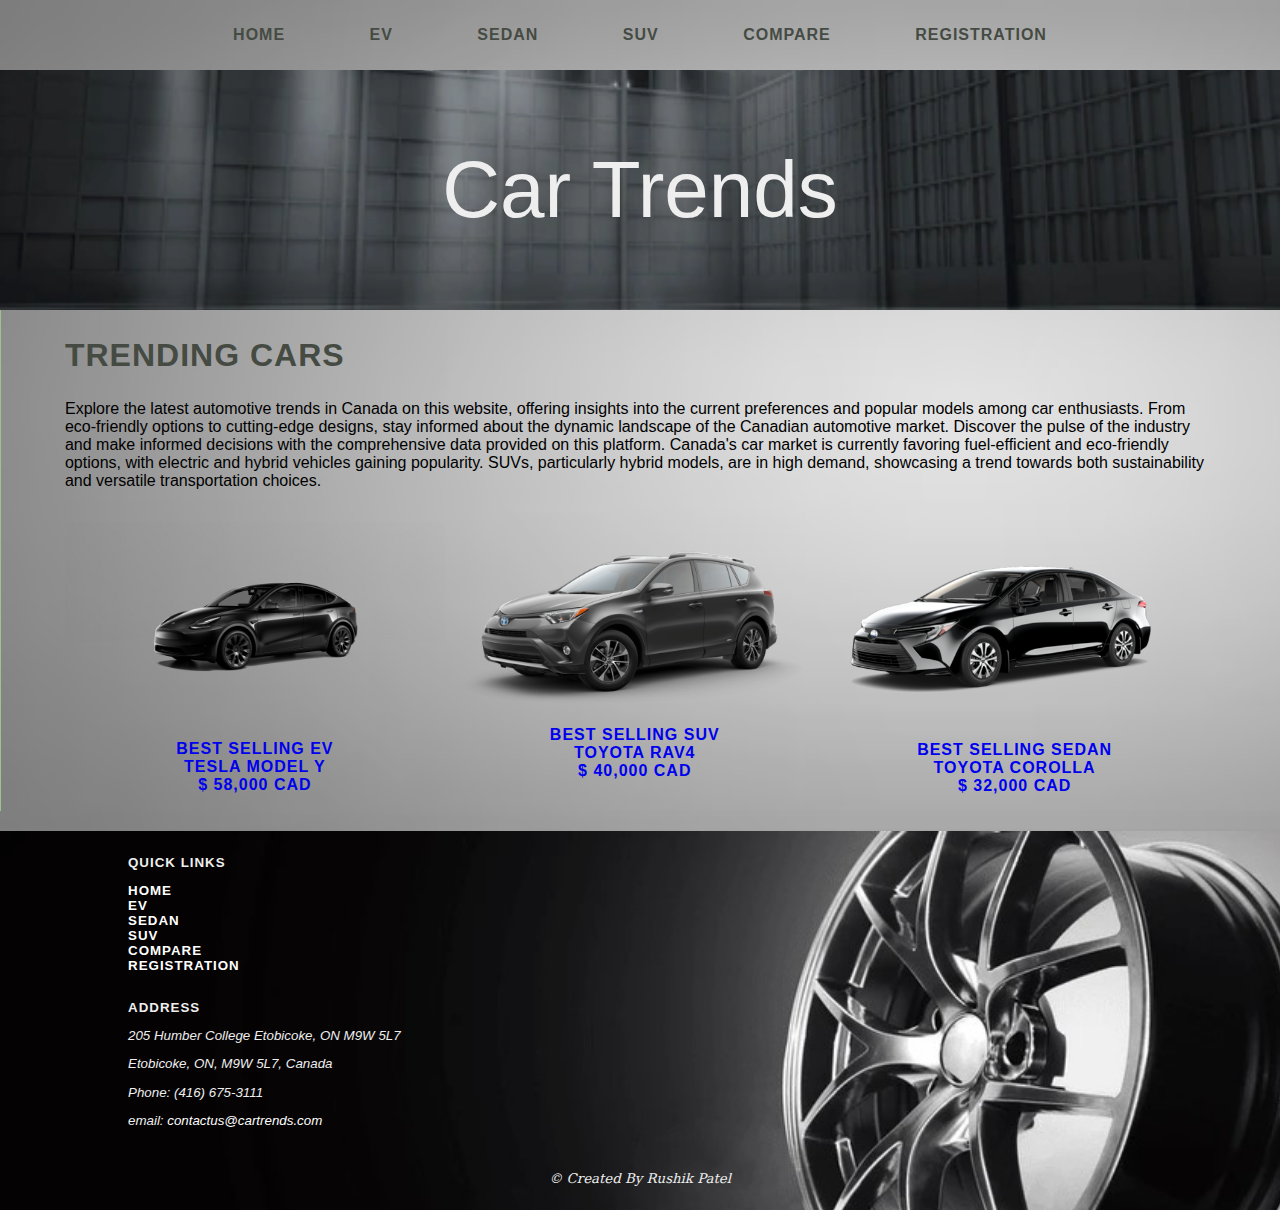
==== index.html @ b38faa55 "Final Commit" ====
<!DOCTYPE html>
<html lang="en">

<head>
    <meta charset="UTF-8">
    <meta name="viewport" content="width=device-width, initial-scale=1.0">
    <title>Car Trends</title>
    <link rel="stylesheet" type="text/css" href="./css/site.css">
    <link rel="stylesheet" type="text/css" href="css/mobile.css" media="screen and (max-width:768px)">
    
</head>

<body>
    <nav>
        <ul>
            <li><a href="index.html">Home</a></li>
            <li><a href="./webpages/EV.html">EV</a></li>
            <li><a href="./webpages/sedan.html">SEDAN</a></li>
            <li><a href="./webpages/SUV.html">SUV</a></li>
            <li><a href="./webpages/Compare.html">Compare</a></li>
            <li><a href="./webpages/form.html">Registration</a></li>
        </ul>  
    </nav>

    <header>
        <h1><a href="index.html">Car Trends</a></h1>
    </header>

   
    <main>
       
        <div id="wrapper">
            <h2>Trending Cars</h2>
            <p>
                
Explore the latest automotive trends in Canada on this website, offering insights into the current preferences and popular models among car enthusiasts. From eco-friendly options to cutting-edge designs, stay informed about the dynamic landscape of the Canadian automotive market. Discover the pulse of the industry and make informed decisions with the comprehensive data provided on this platform.
                Canada's car market is currently favoring fuel-efficient and eco-friendly options, with electric and hybrid vehicles gaining popularity. SUVs, particularly hybrid models, are in high demand, showcasing a trend towards both sustainability and versatile transportation choices.</p>

            <div id="cars">
                <a href="./webpages/EV.html"><div class="item25"><h3><img src="images/tesla.png" >Best selling EV <br>Tesla Model Y<br>$ 58,000 CAD</h3></div></a>
                <a href="./webpages/SUV.html"><div class="item25"><h3><img src="images/Toyota RAV4.png" >Best selling SUV <br>Toyota RAV4<br>$ 40,000 CAD</h3></div></a>
                <a href="./webpages/sedan.html"><div class="item25"><h3><img src="images/Toyota Corolla.png">Best Selling Sedan<br>Toyota Corolla<br>$ 32,000 CAD</h3></div></a>
            </div>


        </div>
    </main>

    <footer>
        <div class="item33">
            <div class="item50">
            <h3>Quick Links</h3>
            <nav>
                <ul>
                    <li><a href="index.html">Home</a></li>
            <li><a href="./webpages/EV.html">EV</a></li>
            <li><a href="./webpages/sedan.html">SEDAN</a></li>
            <li><a href="./webpages/SUV.html">SUV</a></li>
            <li><a href="./webpages/Compare.html">Compare</a></li>
            <li><a href="./webpages/form.html">Registration</a></li>
                </ul>  
            </nav>
        </div>
        <div class="item50">
            <h3>Address</h3>
            <address>
                <p> 205 Humber College Etobicoke, ON M9W 5L7 </p>
                <p> Etobicoke, ON, M9W 5L7, Canada</p>
                <p class="desktop">Phone: (416) 675-3111</p>
                <p class="mobile">Phone: <a href="tel:4166753111">(416) 675-3111</a></p>
                <p>email: <a href="mailto:contactus@cartrends.com">contactus@cartrends.com</a></p>
            </address>
            <br>
            <br>
        </div>
        </div>
        <p id="copyright">&copy; Created By Rushik Patel</p>
    </footer>
</body>
</html>
---- css/site.css ----
body{
    background-image: url("../images/main.avif");
    background-repeat: no-repeat;
    background-size: cover;
    margin:0;
}

h1,nav,footer{
    font-family:'Open Sans', sans-serif;
}


h2,h3{
    font-family:'Open Sans', sans-serif;
    text-transform: uppercase;
    letter-spacing: 1px;
    text-shadow: 4px,4px,black;
}
h3{
    font-size: 1em;
}

#evnav{
    float: left;
    overflow:auto;
}

h1{
    font-size: 5em;
    font-weight: 500;
    line-height: 300%;
    margin:0;
}

.item50 a{
    text-decoration-line: none;
    color: white;
}


footer{
    background-image: url("../images/alloy.jpg");
    background-repeat: no-repeat;
    background-size: cover;
    font-size: smaller;
}

#copyright{
    font-family: 'serif';
    font-style: italic ;
}

header,footer{
    color:#eee;
}

h2,nav a{
    color:rgb(69, 75, 67);
    text-transform: uppercase;
    letter-spacing: 1px;
}

h2{
    font-weight:bold;
    font-size: 2em;
    text-shadow: 3px, 3px, black;
}


footer nav a{
    color:#eee;
    display: block;
    padding: 0;
    text-align: left;
}

h1,nav,#copyright{
    text-align: center;
}

nav a{
    text-decoration: none;
    display: inline-block;
    padding:10px 20px;
}

header{
    background-image: url(../images/homepage.webp);
    background-size: cover;
    background-position: center;
}

#wrapper{
    width: 90%;
    margin: auto;
}

footer{
    padding:10px 10%;
    margin-top: 20px;
}

p{
    font-family:'Open Sans', sans-serif;
}

ul{
    padding: 0;
    list-style: none;
}
ul li{
    display: inline;
}

#heroimg{
    width: 100%;
    height: 300px;
    object-fit: cover;
    object-position: center;
}

#categories{
    margin: 40px 0px;

}

#categories section{
    margin-bottom: 20px;
}

nav a{
    padding: 10px 40px;
    font-weight: bolder ;
}

nav a:hover{
    text-shadow: 0px 0px 1px rgb(0, 0, 0);
}

main{
    overflow: hidden;
    border-left:1px solid rgb(158,194, 143);
}

h1 a{
    text-decoration: none;
    color: #eee;
}

h1 a:hover{
    text-shadow: 2px 2px 10px white;
}

.item33{
    float: left;
    width: 100%;
}



#copyright{
    clear: both;
}

.icon{
    display: block;
    font-size: 3em;
    color:rgb(35,102, 12);
}

.item25{
    float: left;
    width: 33%;
    text-align: center;
}
.item25 img{
    height: auto;
    width: 100%;
}

#cars{
    color: black;
    text-decoration: none;
    overflow: auto;
}
#cars a:visited{
    color: black;
}
#categories section{
    float: left;
    width: 50%;
    overflow: auto;
}
.item50{
    width: 100%;
    float: left;
    
}

#categories img{
    height: 160px;
    width: 160px;
    float: left;
    object-fit: cover;
    margin: 0 1em;
}

#categories h3{
    margin-top: 0;
}

.mobile{
    display: none;
}
---- css/mobile.css ----
.desktop{
    display: none;
}
.mobile{
    display: block;
}

nav{
    border-bottom: 1px solid rgb(158,194,143);
    
    float: none;
}

.item25{
    width:100%;
}

nav li{
    display: block;
}

#categories img{
    height: 120px;
    width: 120px;
}

footer .item33, footer .item33 a{
    float: none;
    display: block;
    /* padding-left: 10%; */
    text-align: center;
}


.item50{
    width: 100%;
    /* float: left; */
    text-align: center;
}

#cars{
    flex-direction: column;
}
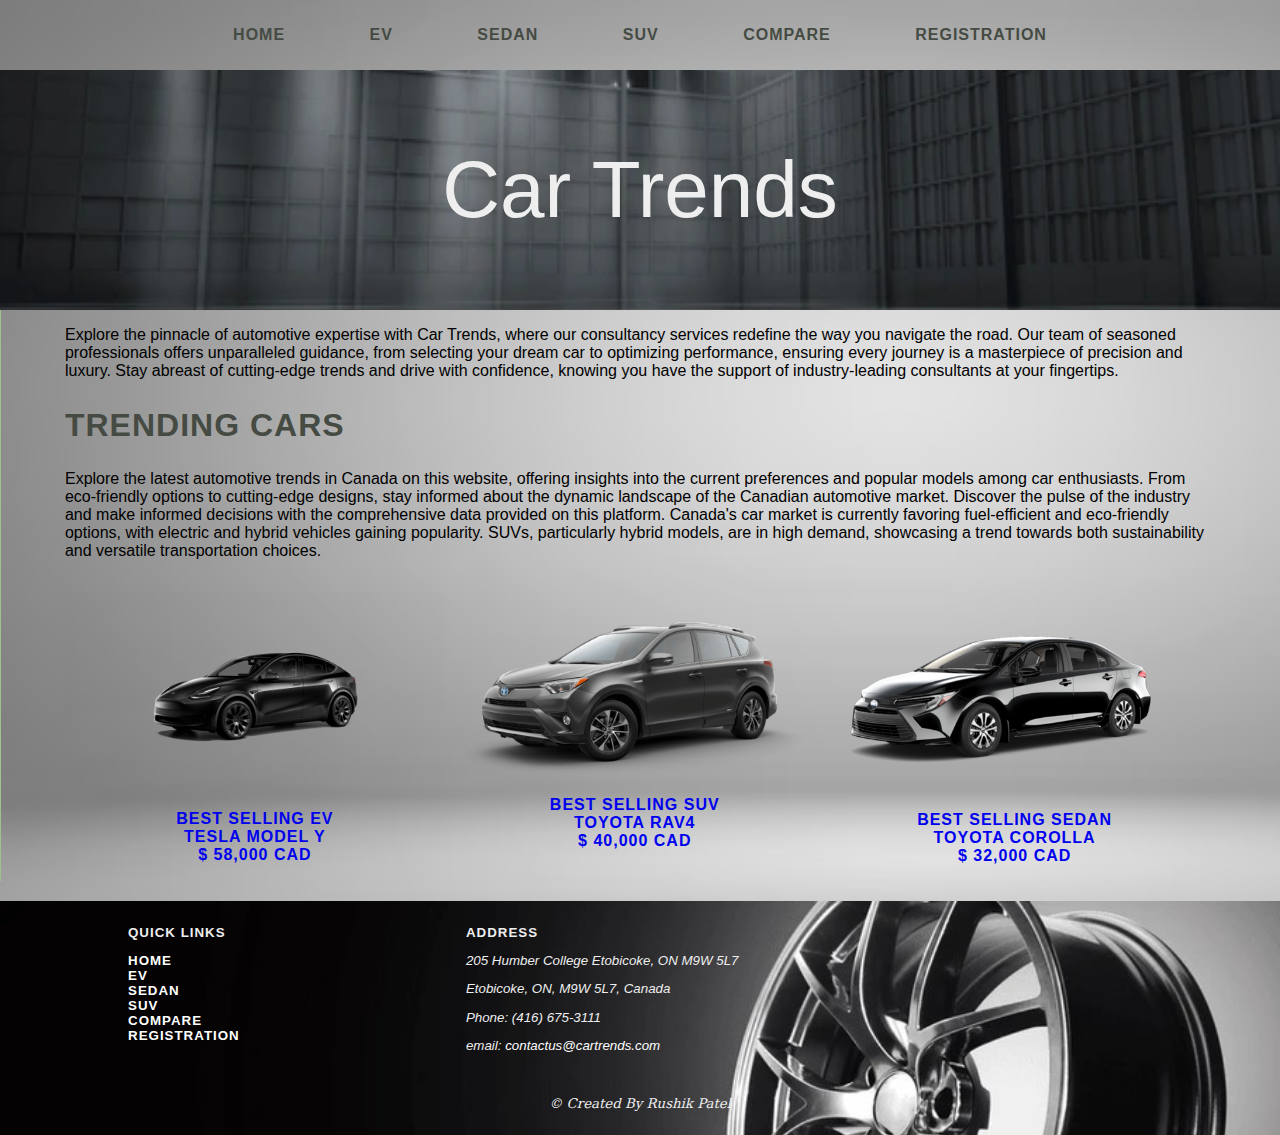
==== commit fce7aaf5: "Commit-2" ====
--- a/index.html
+++ b/index.html
@@ -28,8 +28,11 @@
 
    
     <main>
+
+        
        
         <div id="wrapper">
+            <p>Explore the pinnacle of automotive expertise with Car Trends, where our consultancy services redefine the way you navigate the road. Our team of seasoned professionals offers unparalleled guidance, from selecting your dream car to optimizing performance, ensuring every journey is a masterpiece of precision and luxury. Stay abreast of cutting-edge trends and drive with confidence, knowing you have the support of industry-leading consultants at your fingertips.</p>
             <h2>Trending Cars</h2>
             <p>
                 
--- a/css/site.css
+++ b/css/site.css
@@ -192,7 +192,7 @@
     overflow: auto;
 }
 .item50{
-    width: 100%;
+    width: 33%;
     float: left;
     
 }
